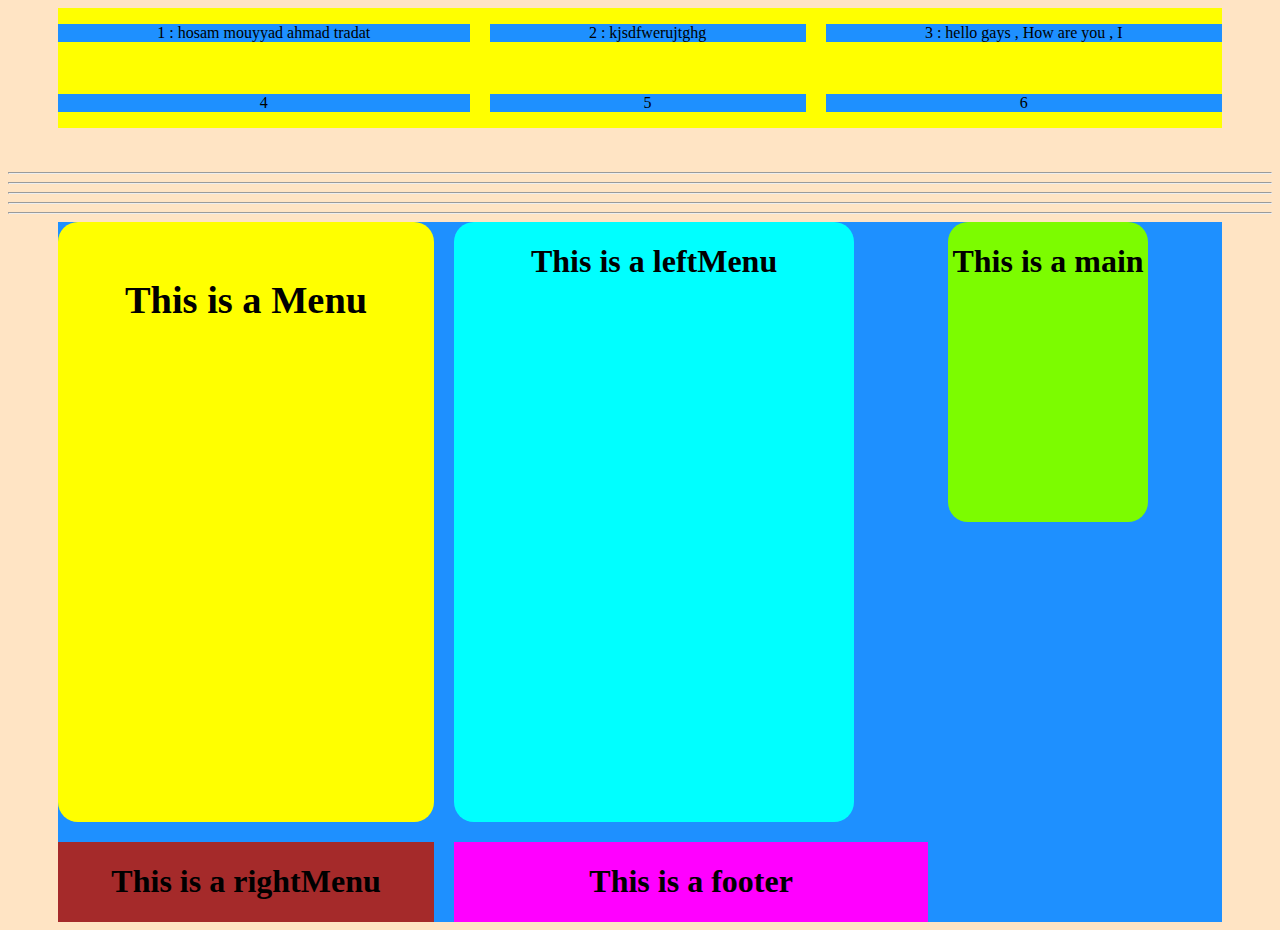
==== grid1.html @ 401563fa "news" ====
<!DOCTYPE html>
<html lang="en">
<head>
    <meta charset="UTF-8">
    <meta name="viewport" content="width=device-width, initial-scale=1.0">
    <title>task 2</title>
    <link rel="stylesheet" href="grid1.css">
</head>
<body>
    
<div class="hosam ">

       <p class="tradat">  1 : hosam mouyyad ahmad tradat  </p>
       <p class="tradat" > 2 : kjsdfwerujtghg </p>
       <p class="tradat"> 3 : hello gays , How are you , I </p>
       <p class="tradat">  4 </p>
       <p class="tradat">   5</p>
       <p class="tradat">   6</p>
  
            
     
</div>

<br><br><hr><hr><hr><hr><hr>

<div class="hosam tradat">

     
       <div class="Menu">

        <h1> This is a Menu </h1>

       </div>

                   <div class="leftMenu">

                     <h1> This is a leftMenu </h1>

                       </div>


      <div class="main">
          <h1> This is a main </h1>
                
                </div>


                <div class="rightMenu">

                    <h1> This is a rightMenu </h1>
            
                   </div>

    <div class="footer">

          <h1> This is a footer </h1>
            
          </div>



</div>











</body>
</html>
---- grid1.css ----
body{
    background-color: bisque;
}



.hosam{
display: grid;
grid-template-columns: auto auto auto;
grid-gap: 20px;
margin-left: 50px;
margin-right: 50px;
background-color:yellow;
    
}
.tradat{

    text-align: center;
    background-color: dodgerblue;
}

.Menu{
    background-color: yellow;
    left: 50px;
    font-size: larger;
    text-align: center;
    padding: 30px;
    border-radius: 20px;
}

.leftMenu{
    background-color: aqua;
text-align: center;
float: left;
border-radius: 20px;
width: 400px;
height: 600px;
}

.main{
background-color: lawngreen;

text-align: center;
float: left;
border-radius: 20px;
width: 200px;
height: 300px;
}

.rightMenu{
background-color: brown;



}


.footer{
background-color: magenta;


}
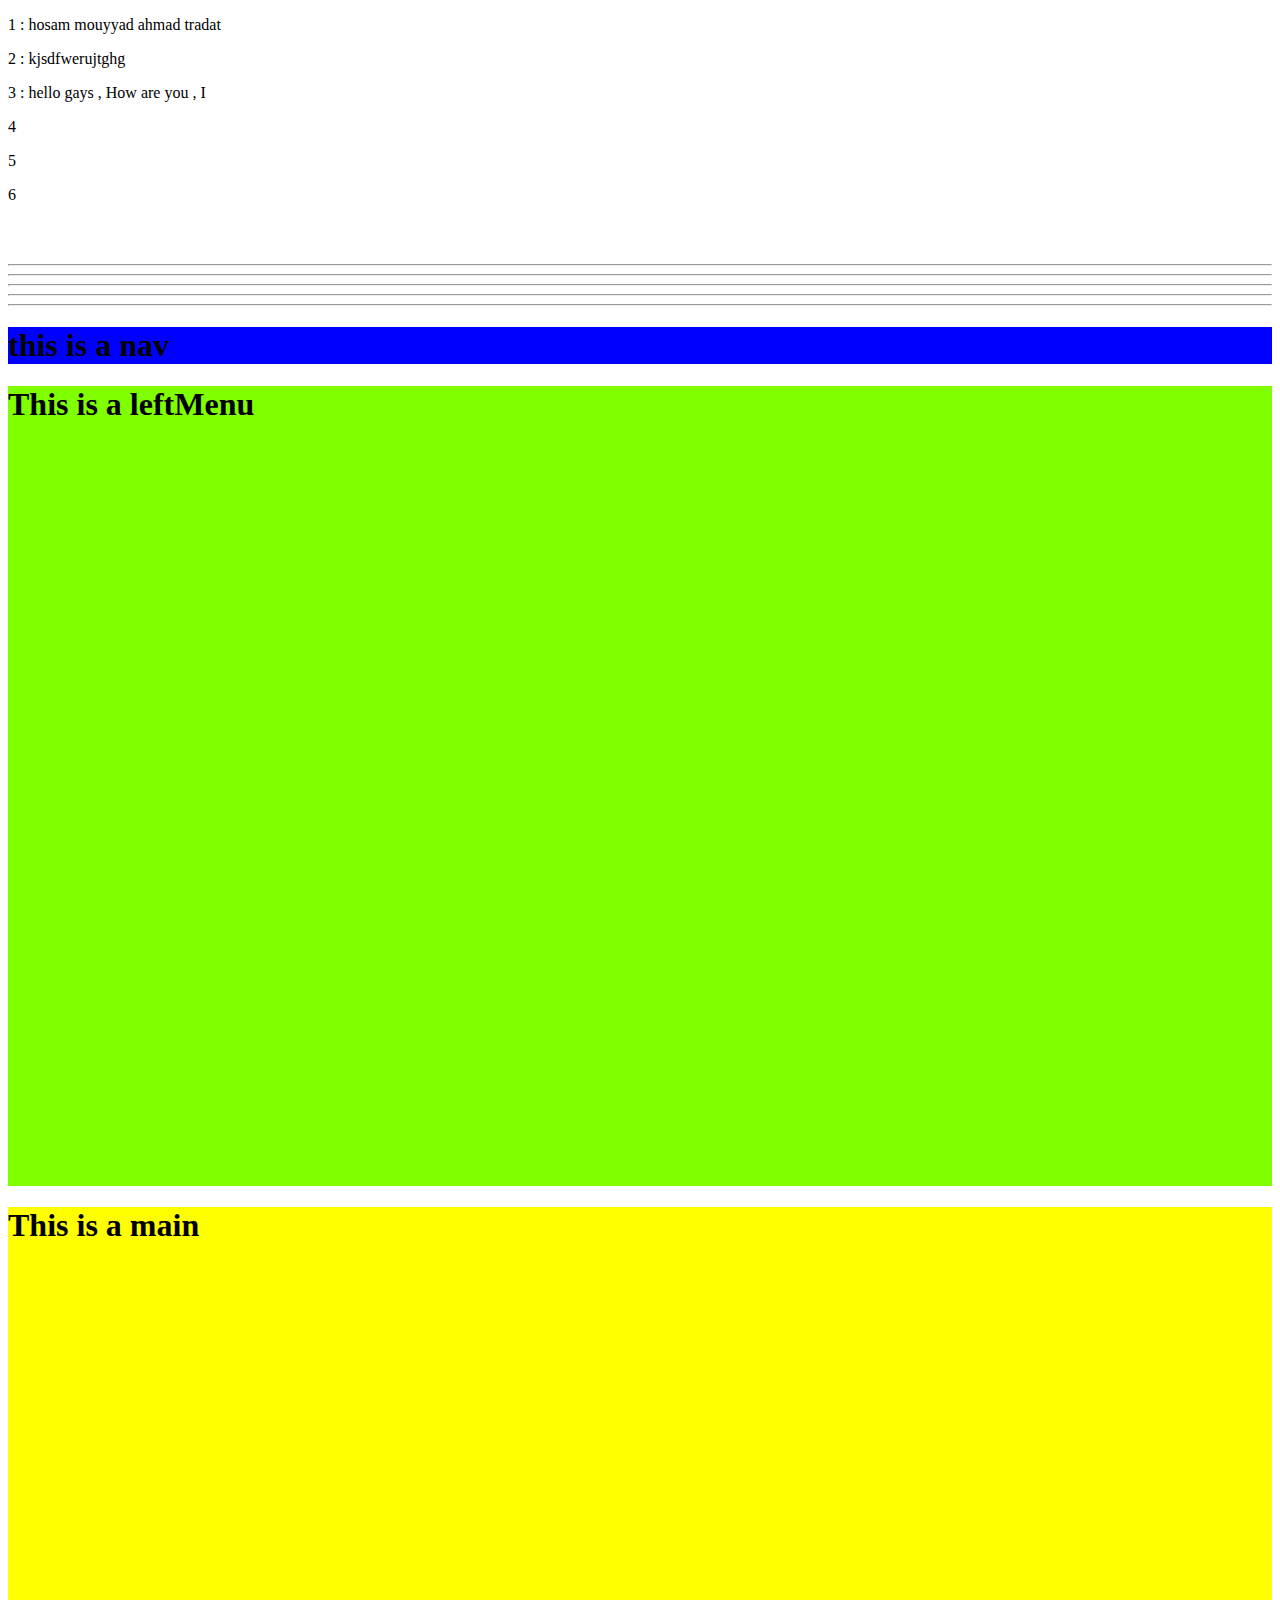
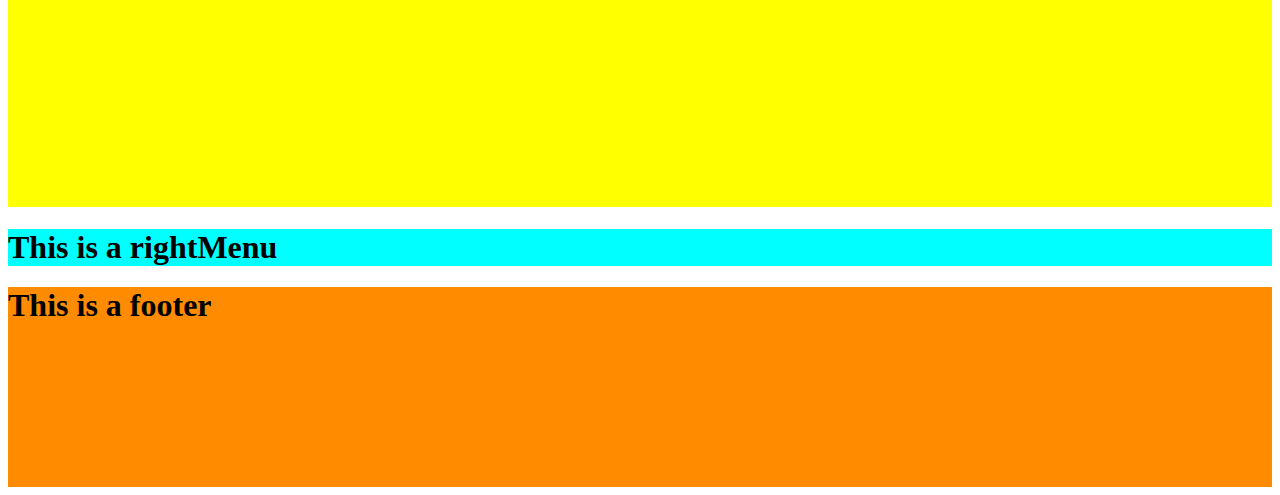
==== commit 8e1803c5: "css" ====
--- a/grid1.html
+++ b/grid1.html
@@ -23,15 +23,15 @@
 
 <br><br><hr><hr><hr><hr><hr>
 
-<div class="hosam tradat">
+<div class="hosamtradat">
 
-     
-       <div class="Menu">
+  <div class="nav">
+   
+    <h1>this is a nav</h1>  
+    
+</div>   
 
-        <h1> This is a Menu </h1>
-
-       </div>
-
+       
                    <div class="leftMenu">
 
                      <h1> This is a leftMenu </h1>
--- a/grid1.css
+++ b/grid1.css
@@ -1,5 +1,5 @@
 
-body{
+ /* body{
     background-color: bisque;
 }
 
@@ -60,4 +60,103 @@
 background-color: magenta;
 
 
-}+}
+
+.nav{
+    background-color: mediumspringgreen;
+}
+
+    .leftMenu{
+        background-color: aqua;
+    }
+
+
+    .main{
+        background-color: lawngreen;
+    }        
+
+    .rightMenu{
+        background-color: brown;
+        
+        
+        
+        }
+
+        .footer{
+            background-color: magenta;
+        }            
+
+
+
+
+    .hosamtradat{
+       
+        display: grid;
+        grid-template-areas: 
+        'nav nav nav nav '
+      'leftMenu main main rightMenu'
+      ' leftMenu footer footer footer'
+        ;
+
+text-align: center;
+     
+
+    }*/
+
+
+    .nav{
+        background-color: blue;
+     grid-area: nav;
+     
+     
+     
+     }
+     .leftMenu{
+           background-color: chartreuse;
+          grid-area: leftMenu;
+     
+     height: 800px;
+     
+     
+     }
+     
+     
+     
+     
+     .main{
+         background-color: yellow;
+     grid-area: main;
+     height: 600px;
+     
+     }
+     
+     
+     .footer{
+     
+         background-color: darkorange;
+     grid-area:footer ;
+     height: 200px;
+     }
+     
+     
+     
+     
+     .rightMenu{
+     
+     background-color: aqua;
+     grid-area: rightMenu;
+     
+     
+     }
+     
+     
+     #container{
+         display: grid;
+         grid-template-areas: 
+         ' nav nav nav nav '
+         ' leftMenu main main rightMenu '
+         ' leftMenu footer footer footer ';
+         
+     text-align: center;
+         
+     }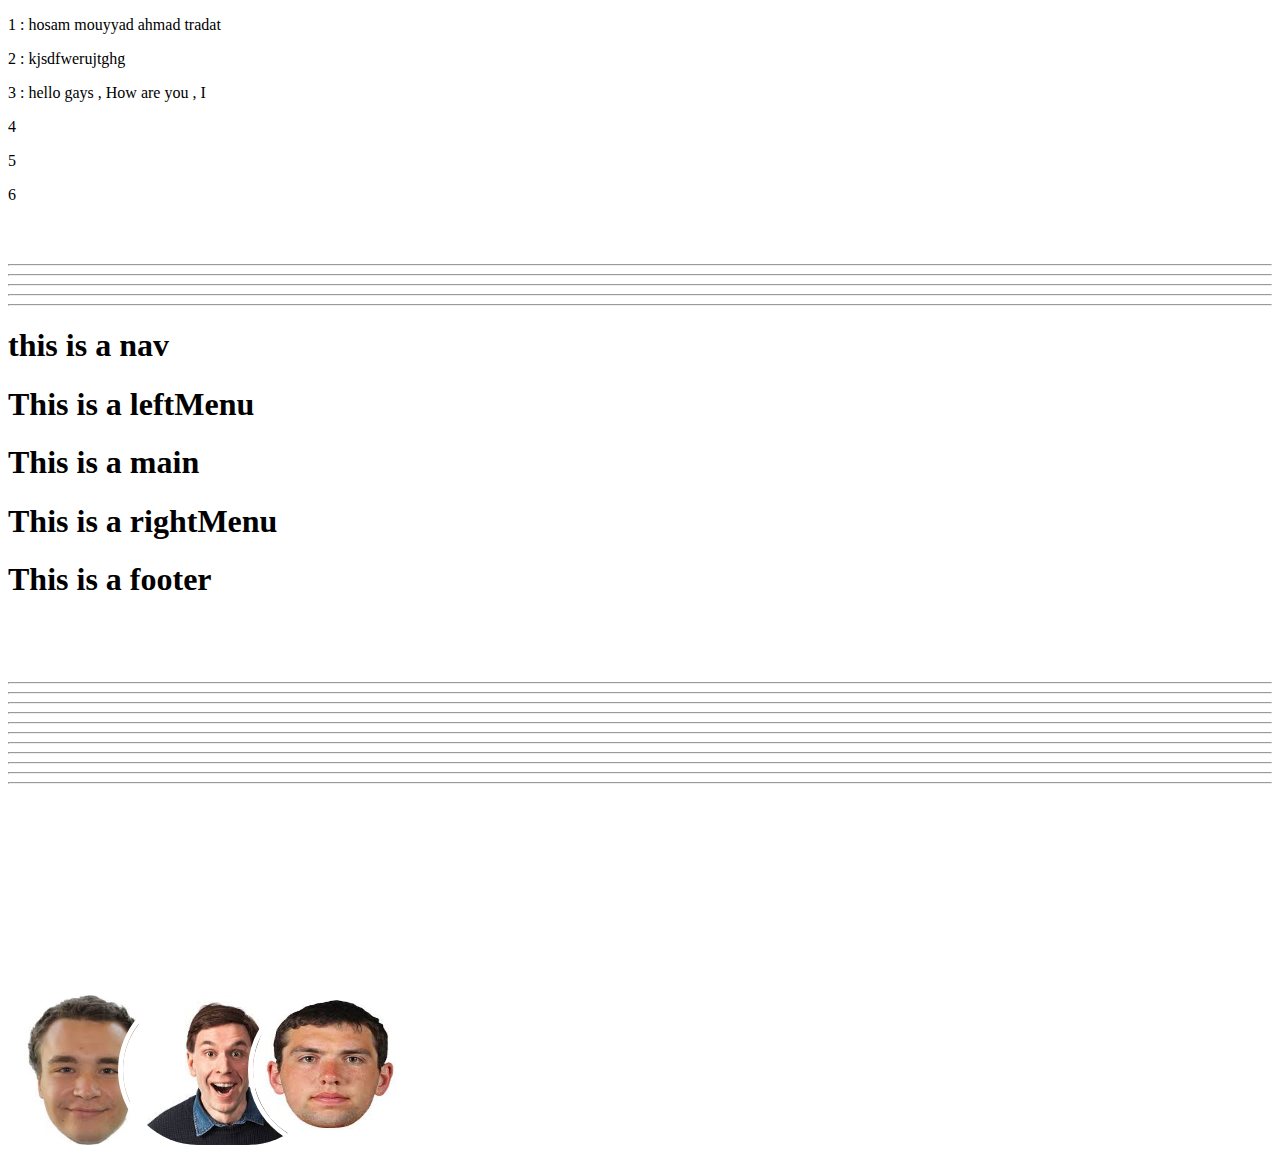
==== commit 06ef77f0: "task" ====
--- a/grid1.html
+++ b/grid1.html
@@ -61,11 +61,19 @@
 
 </div>
 
+<br><br><br> 
+
+<hr><hr><hr><hr><hr><hr><hr><hr><hr><hr><hr>
+<br><br><br><br><br><br><br><br><br><br><br>
+<div class="testimoials">
+<div class="testImges">
+<img class="img1" src="[data-uri]" alt="">
+<img class="img2" src="[data-uri]" alt="">
+<img class="img3" src="[data-uri]" alt="">
 
 
-
-
-
+</div>
+</div>
 
 
 
--- a/grid1.css
+++ b/grid1.css
@@ -104,7 +104,7 @@
     }*/
 
 
-    .nav{
+    /*.nav{
         background-color: blue;
      grid-area: nav;
      
@@ -159,4 +159,40 @@
          
      text-align: center;
          
-     }+     }*/
+
+.testimoials{
+    position: relative;
+}
+
+.testImges>img{
+border-radius: 100px;
+border: 5px solid white;
+}
+
+
+
+.img1{
+   position: absolute;
+   z-index: -1;
+   width: 150px;
+   height: 150px;
+   
+}
+
+.img2{
+    position: absolute;
+    z-index: 0;
+    left:110px;
+    width: 200px;
+    height: 150px;
+ }
+
+ .img3{
+    position: absolute;
+    z-index: 1;
+    left: 240px;
+    width: 150px;
+    height: 150px;
+    
+ }